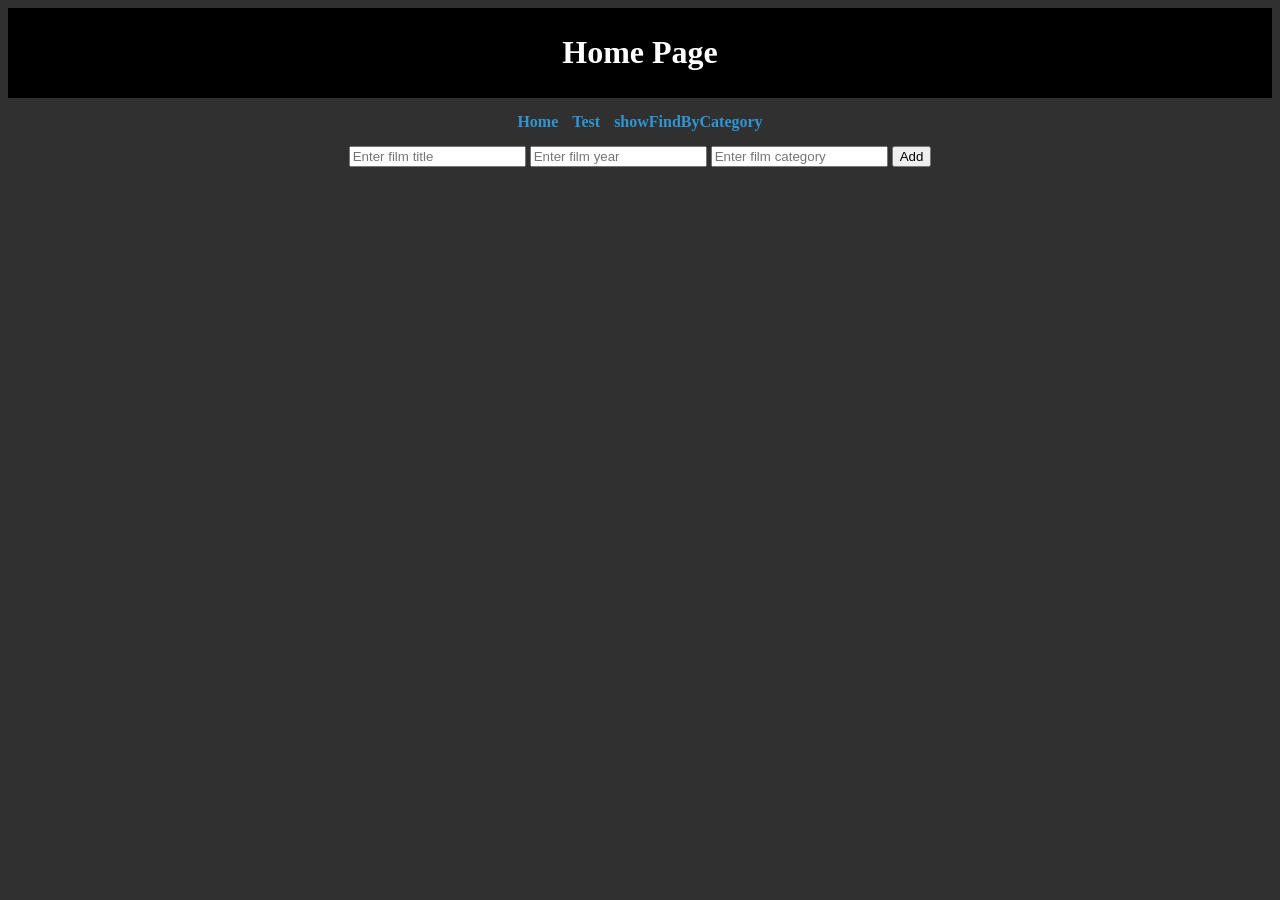
==== src/main/resources/templates/index.html @ 9ee3f504 "delete film" ====
<!DOCTYPE html>
<html lang="en"
      xml:lang="en"
      xmlns="http://www.w3.org/1999/xhtml"
      xmlns:th="http://www.thymeleaf.org">
<head>
    <meta charset="utf-8" content="IE=edge,chrome=1"/>
    <meta http-equiv="X-UA-Compatible" content="IE=edge"/>
    <meta name="description" content="main page of the project for database classes">
    <title>Home Page</title>

    <style>
        body {
            background-color: #303030;
            color: #ffffff;
        }

        container {

            width: 300px;
            margin-left: auto;
            margin-right: auto;
        }

        #logo {
            background-color: black;
            color: white;
            text-align: center;
            padding: 5px;
        }

        a.linkNav {
            text-decoration: none;
            display: inline-block;
            padding: 5px;
            color: #3095d3;
            text-align: center;
            align-items: center;
        }

        #navigation {
            margin-left: auto;
            margin-right: auto;
            color: white;
            padding: 10px;
            align: center;
            text-align: center;
        }
    </style>
    <link rel="stylesheet" href="style.css" type="text/css">
</head>
<body>

<div class="container">
    <div id="logo">
        <h1>Home Page</h1>
    </div>
    <div id="navigation">
        <a class="linkNav" th:href="@{/home}"><b> Home </b></a>
        <a class="linkNav" th:href="@{/test}"><b> Test </b></a>
        <a class="linkNav" th:href="@{/showFindByCategory}"><b> showFindByCategory </b></a>
    </div>
    <div align="center">
        <form th:action="@{/home}">
            <input type="text" placeholder="Enter film title" th:name="title"/>
            <input type="text" placeholder="Enter film year" th:name="year"/>
            <input type="text" placeholder="Enter film category" th:name="category"/>
            <input type="submit" value="Add"/>
        </form>
    </div>
</div>

</body>
</html>
---- src/main/resources/templates/style.css ----
body{
    background-color: #303030;
    color: #ffffff;
}
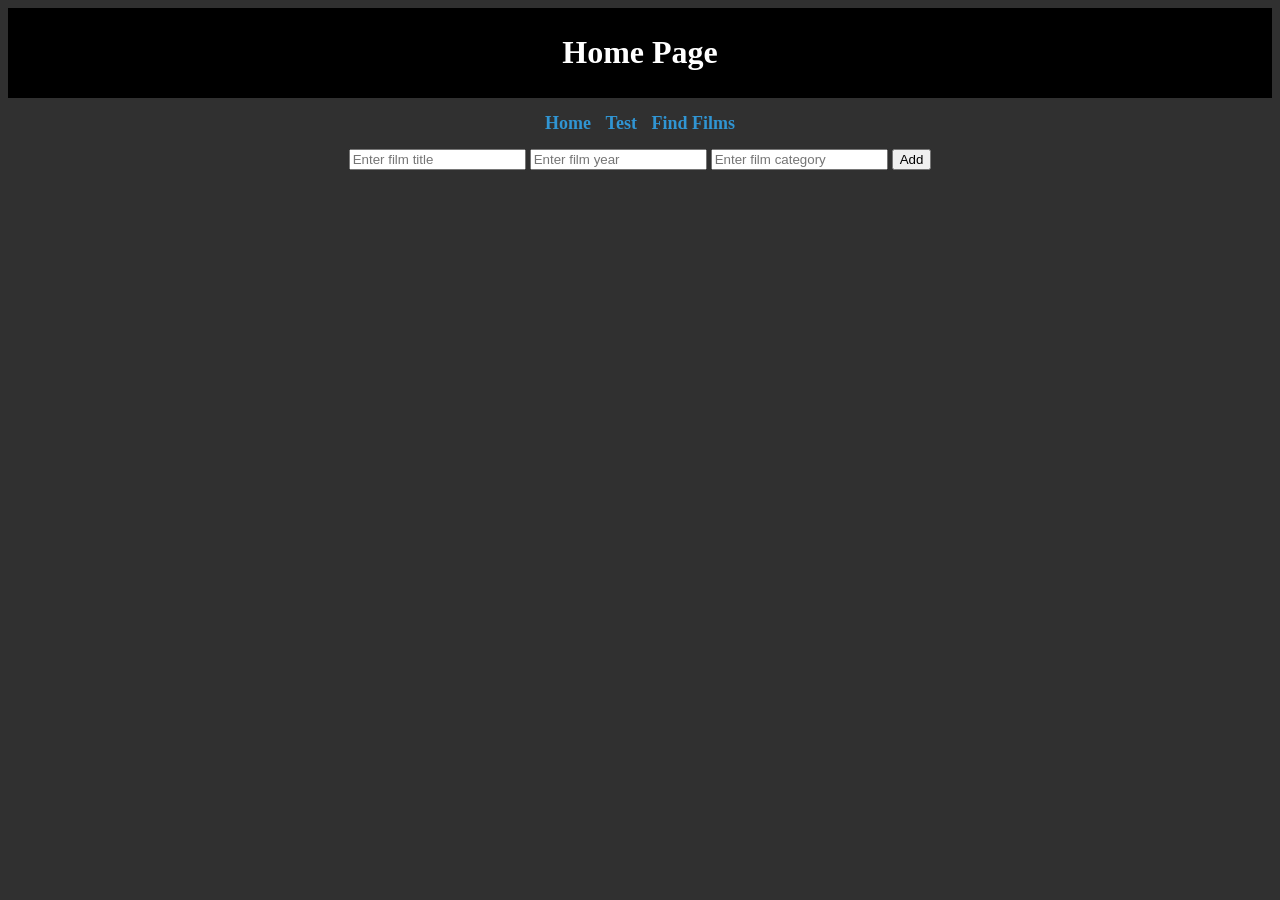
==== commit d48cf93a: "replace find category by Find All nav Bard is bigger now" ====
--- a/src/main/resources/templates/index.html
+++ b/src/main/resources/templates/index.html
@@ -15,12 +15,12 @@
             color: #ffffff;
         }
 
-        container {
+        /*container {*/
 
-            width: 300px;
-            margin-left: auto;
-            margin-right: auto;
-        }
+        /*    width: 300px;*/
+        /*    margin-left: auto;*/
+        /*    margin-right: auto;*/
+        /*}*/
 
         #logo {
             background-color: black;
@@ -45,6 +45,7 @@
             padding: 10px;
             align: center;
             text-align: center;
+            font-size:large;
         }
     </style>
     <link rel="stylesheet" href="style.css" type="text/css">
@@ -58,7 +59,7 @@
     <div id="navigation">
         <a class="linkNav" th:href="@{/home}"><b> Home </b></a>
         <a class="linkNav" th:href="@{/test}"><b> Test </b></a>
-        <a class="linkNav" th:href="@{/showFindByCategory}"><b> showFindByCategory </b></a>
+        <a class="linkNav" th:href="@{/findFilms}"><b> Find Films </b></a>
     </div>
     <div align="center">
         <form th:action="@{/home}">
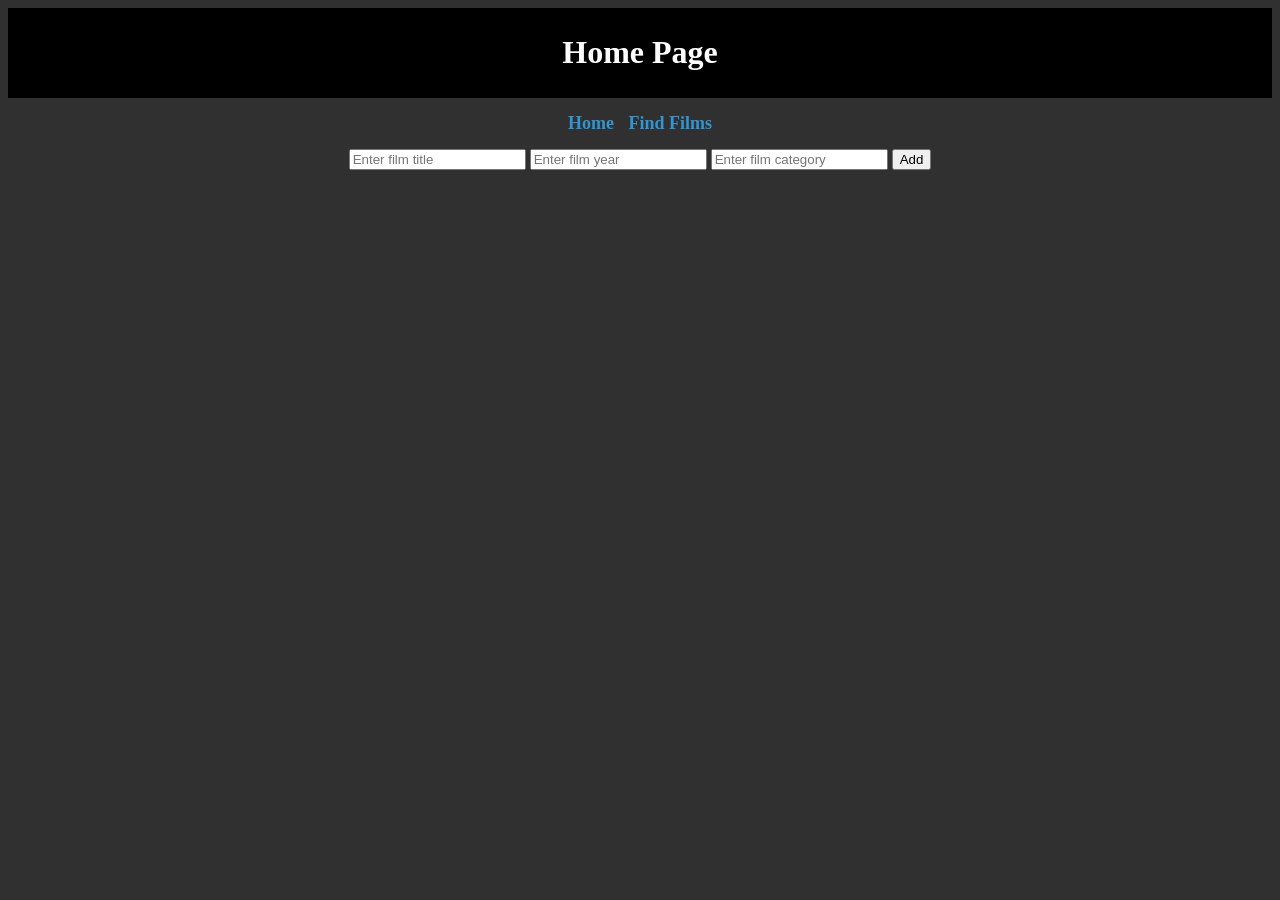
==== commit 09aa4bac: "add search input to find by category remove unused code" ====
--- a/src/main/resources/templates/index.html
+++ b/src/main/resources/templates/index.html
@@ -14,13 +14,6 @@
             background-color: #303030;
             color: #ffffff;
         }
-
-        /*container {*/
-
-        /*    width: 300px;*/
-        /*    margin-left: auto;*/
-        /*    margin-right: auto;*/
-        /*}*/
 
         #logo {
             background-color: black;
@@ -45,7 +38,7 @@
             padding: 10px;
             align: center;
             text-align: center;
-            font-size:large;
+            font-size: large;
         }
     </style>
     <link rel="stylesheet" href="style.css" type="text/css">
@@ -58,7 +51,6 @@
     </div>
     <div id="navigation">
         <a class="linkNav" th:href="@{/home}"><b> Home </b></a>
-        <a class="linkNav" th:href="@{/test}"><b> Test </b></a>
         <a class="linkNav" th:href="@{/findFilms}"><b> Find Films </b></a>
     </div>
     <div align="center">
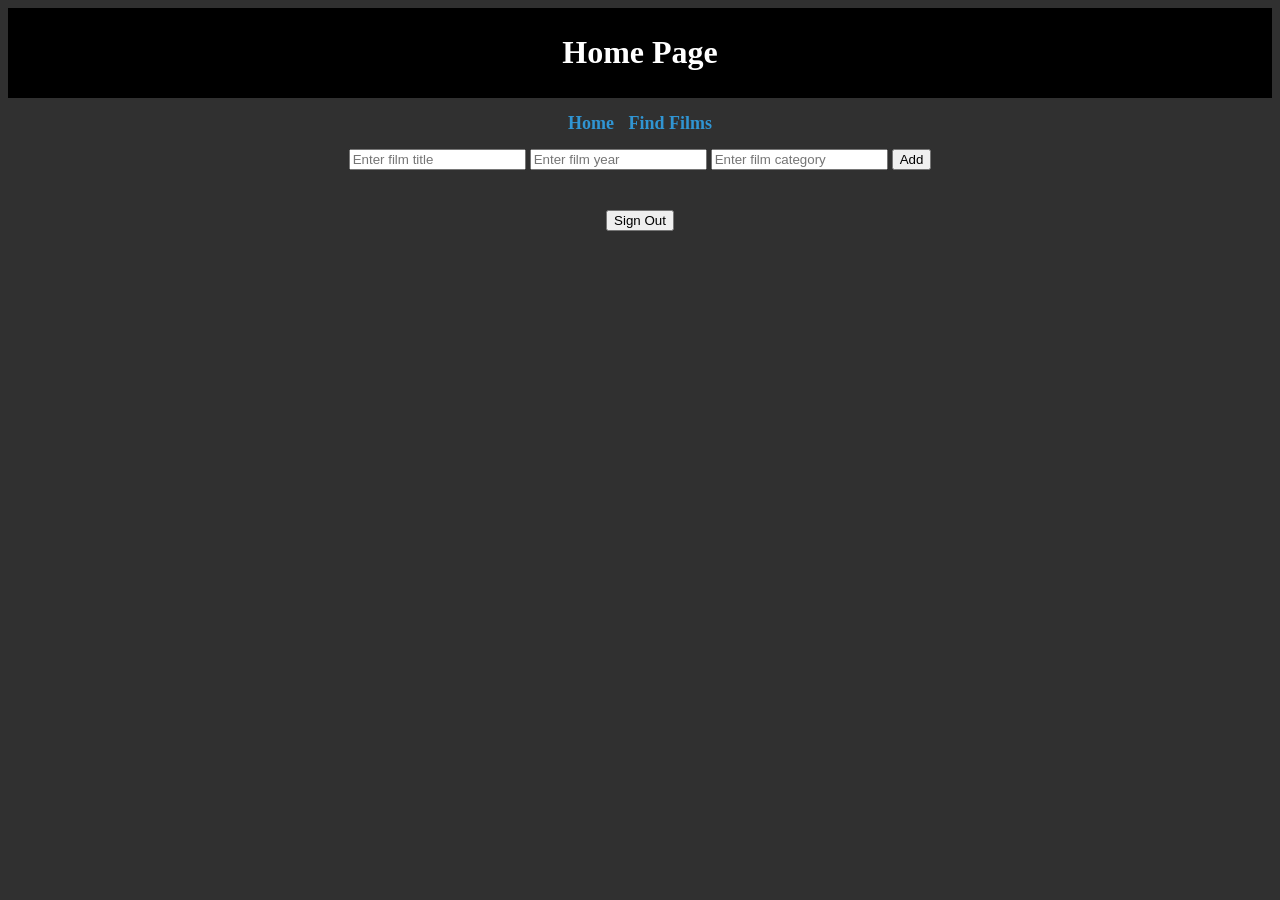
==== commit 543c19fc: "log in with google" ====
--- a/src/main/resources/templates/index.html
+++ b/src/main/resources/templates/index.html
@@ -7,6 +7,8 @@
     <meta charset="utf-8" content="IE=edge,chrome=1"/>
     <meta http-equiv="X-UA-Compatible" content="IE=edge"/>
     <meta name="description" content="main page of the project for database classes">
+    <meta name="google-signin-client_id" content="226092442596-cog1iqmuv99ihl0eh3somgmiqa6v66un.apps.googleusercontent.com">
+    <script src="https://apis.google.com/js/platform.js" async defer></script>
     <title>Home Page</title>
 
     <style>
@@ -40,6 +42,11 @@
             text-align: center;
             font-size: large;
         }
+        .freePlace {
+            padding: 20px;
+            align: center;
+        }
+
     </style>
     <link rel="stylesheet" href="style.css" type="text/css">
 </head>
@@ -62,6 +69,41 @@
         </form>
     </div>
 </div>
+<div class="freePlace">
+<div align="center" class="g-signin2" data-onsuccess="onSignIn" data-theme="dark"></div>
+</div>
+
+<div  align="center" class="padding" >
+<!--    <span class="label">Sign out: </span>-->
+<!--    <span class="label">Sign in with:</span>-->
+    <button onClick="function signOut() {
+var auth2 = gapi.auth2.getAuthInstance();
+    auth2.signOut().then(function () {
+      console.log('User signed out.');
+    });
+
+}
+signOut()"> Sign Out  </button>
+</div>
 
 </body>
+
+<script>
+
+
+    function onSignIn(googleUser) {
+        // Useful data for your client-side scripts:
+        var profile = googleUser.getBasicProfile();
+        console.log("ID: " + profile.getId()); // Don't send this directly to your server!
+        console.log('Full Name: ' + profile.getName());
+        console.log('Given Name: ' + profile.getGivenName());
+        console.log('Family Name: ' + profile.getFamilyName());
+        console.log("Image URL: " + profile.getImageUrl());
+        console.log("Email: " + profile.getEmail());
+
+        // The ID token you need to pass to your backend:
+        var id_token = googleUser.getAuthResponse().id_token;
+        console.log("ID Token: " + id_token);
+    }
+</script>
 </html>
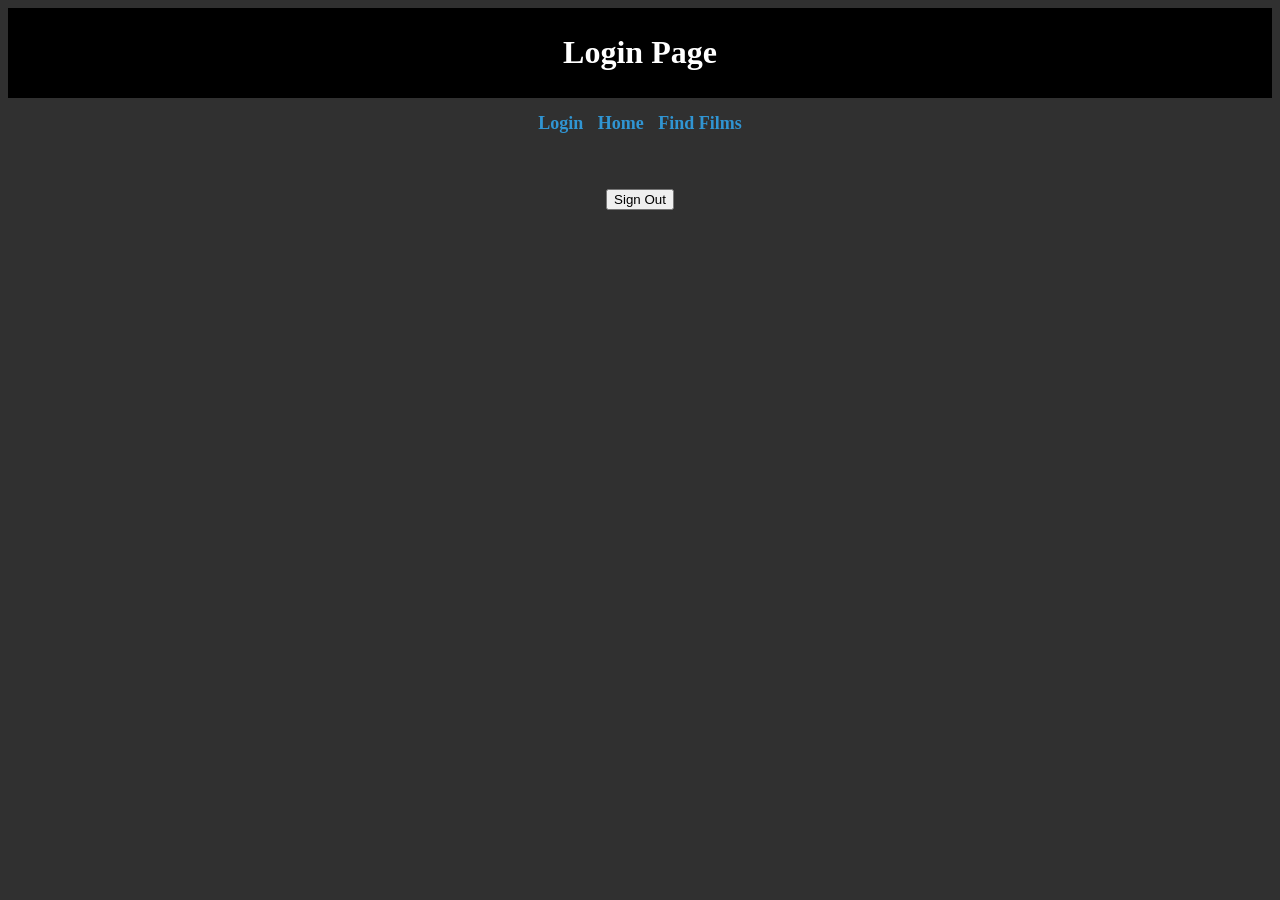
==== commit aa74820a: "add user to database" ====
--- a/src/main/resources/templates/index.html
+++ b/src/main/resources/templates/index.html
@@ -7,10 +7,10 @@
     <meta charset="utf-8" content="IE=edge,chrome=1"/>
     <meta http-equiv="X-UA-Compatible" content="IE=edge"/>
     <meta name="description" content="main page of the project for database classes">
-    <meta name="google-signin-client_id" content="226092442596-cog1iqmuv99ihl0eh3somgmiqa6v66un.apps.googleusercontent.com">
+    <meta name="google-signin-client_id"
+          content="226092442596-cog1iqmuv99ihl0eh3somgmiqa6v66un.apps.googleusercontent.com">
     <script src="https://apis.google.com/js/platform.js" async defer></script>
     <title>Home Page</title>
-
     <style>
         body {
             background-color: #303030;
@@ -42,54 +42,50 @@
             text-align: center;
             font-size: large;
         }
+
         .freePlace {
             padding: 20px;
             align: center;
         }
 
     </style>
-    <link rel="stylesheet" href="style.css" type="text/css">
 </head>
 <body>
 
+
 <div class="container">
     <div id="logo">
-        <h1>Home Page</h1>
+        <h1>Login Page</h1>
     </div>
     <div id="navigation">
+        <a class="linkNav" th:href="@{/login}"><b> Login </b></a>
         <a class="linkNav" th:href="@{/home}"><b> Home </b></a>
         <a class="linkNav" th:href="@{/findFilms}"><b> Find Films </b></a>
     </div>
-    <div align="center">
-        <form th:action="@{/home}">
-            <input type="text" placeholder="Enter film title" th:name="title"/>
-            <input type="text" placeholder="Enter film year" th:name="year"/>
-            <input type="text" placeholder="Enter film category" th:name="category"/>
-            <input type="submit" value="Add"/>
-        </form>
-    </div>
 </div>
 <div class="freePlace">
-<div align="center" class="g-signin2" data-onsuccess="onSignIn" data-theme="dark"></div>
+         <div   align="center" class="g-signin2" data-onsuccess="onSignIn" data-theme="dark">
+
+    </div>
+    <div id="s1"> </div>
 </div>
 
-<div  align="center" class="padding" >
-<!--    <span class="label">Sign out: </span>-->
-<!--    <span class="label">Sign in with:</span>-->
+<div align="center" class="padding">
     <button onClick="function signOut() {
-var auth2 = gapi.auth2.getAuthInstance();
+      var auth2 = gapi.auth2.getAuthInstance();
     auth2.signOut().then(function () {
       console.log('User signed out.');
     });
+}
+signOut()"> Sign Out
+    </button>
 
-}
-signOut()"> Sign Out  </button>
 </div>
 
+<div id="content"> </div>
 </body>
 
 <script>
-
 
     function onSignIn(googleUser) {
         // Useful data for your client-side scripts:
@@ -104,6 +100,12 @@
         // The ID token you need to pass to your backend:
         var id_token = googleUser.getAuthResponse().id_token;
         console.log("ID Token: " + id_token);
+        var email=googleUser.getBasicProfile().getEmail();
+        var element = document.querySelector('#content');
+        var email2='home/';
+        element.innerText = googleUser.getBasicProfile().getEmail();
+        element.innerHTML= '<a href='+email2+email+'>Confirm </a>';
     }
 </script>
-</html>+
+</html>
